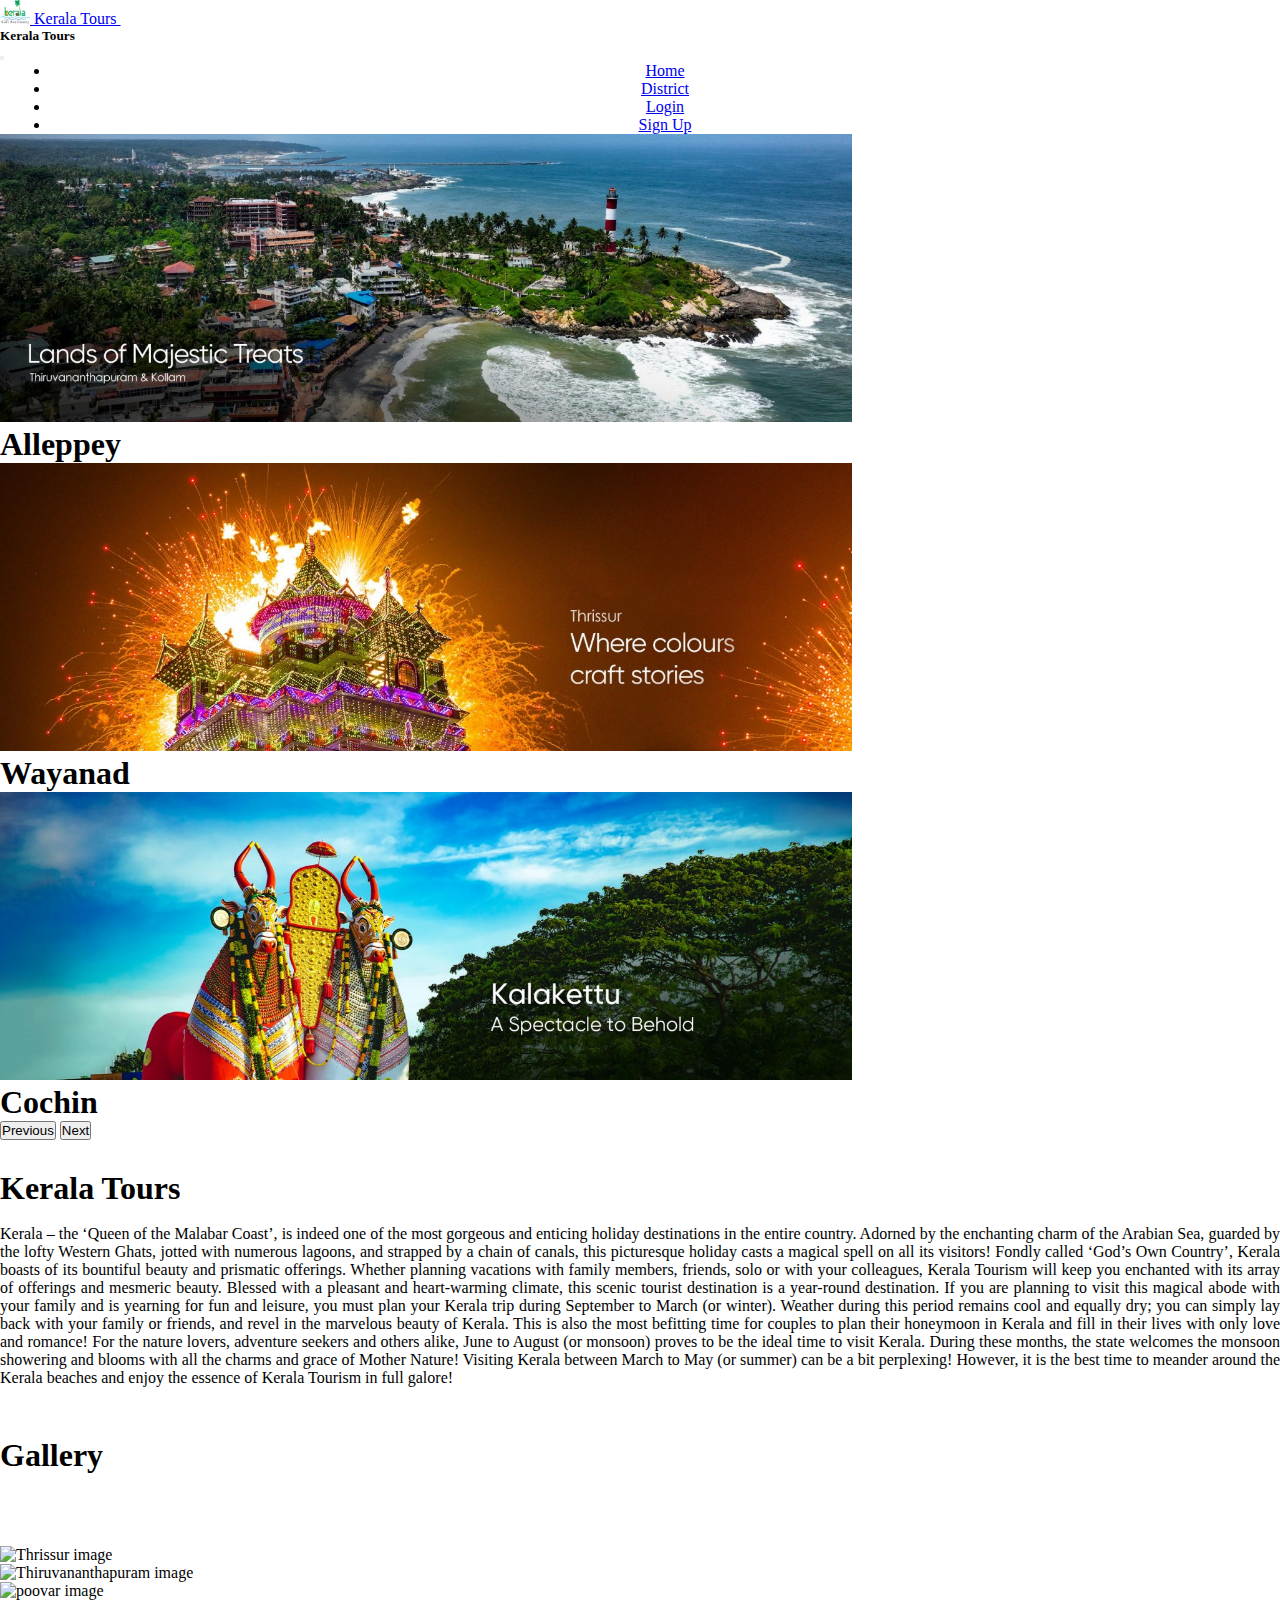
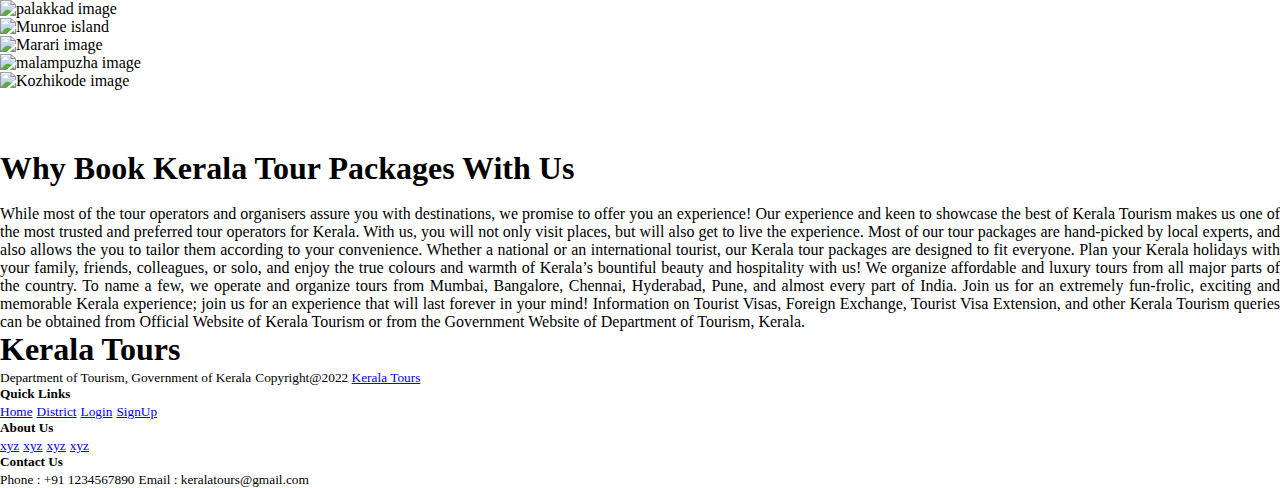
==== index.html @ b27309f3 "." ====
<!DOCTYPE html>
<html lang="en">

<head>
    <meta charset="UTF-8">
    <meta http-equiv="X-UA-Compatible" content="IE=edge">
    <meta name="viewport" content="width=device-width, initial-scale=1.0">
    <title>Kerala Tours</title>
    <link href="https://cdn.jsdelivr.net/npm/bootstrap@5.2.2/dist/css/bootstrap.min.css" rel="stylesheet"
        integrity="sha384-Zenh87qX5JnK2Jl0vWa8Ck2rdkQ2Bzep5IDxbcnCeuOxjzrPF/et3URy9Bv1WTRi" crossorigin="anonymous">
    <link rel="stylesheet" href="css/style.css">
</head>

<body>

    <!-- Header Start -->
    <header>
        <nav class="navbar navbar-expand-md bg-white fixed-top">
            <div class="container-fluid navigationmenu">
                <a class="navbar-brand" href="#">
                    <img src="images/kerala-logo.png" alt="Logo" width="30" height="24"
                        class="d-inline-block align-text-top">
                    Kerala Tours
                </a>
                <button class="navbar-toggler" type="button" data-bs-toggle="offcanvas"
                    data-bs-target="#offcanvasNavbar" aria-controls="offcanvasNavbar">
                    <span class="navbar-toggler-icon"></span>
                </button>
                <div class="offcanvas offcanvas-end" tabindex="-1" id="offcanvasNavbar"
                    aria-labelledby="offcanvasNavbarLabel">
                    <div class="offcanvas-header">
                        <h5 class="offcanvas-title" id="offcanvasNavbarLabel">Kerala Tours</h5>
                        <button type="button" class="btn-close" data-bs-dismiss="offcanvas" aria-label="Close"></button>
                    </div>
                    <div class="offcanvas-body">
                        <ul class="navbar-nav justify-content-end flex-grow-1 pe-3">
                            <li class="nav-item">
                                <a class="nav-link active" aria-current="page" href="index.html">Home</a>
                            </li>
                            <li class="nav-item">
                                <a class="nav-link" aria-current="page" href="assets/district.html">District</a>
                            </li>
                            <li class="nav-item">
                                <a class="nav-link" href="assets/login.html">Login</a>
                            </li>
                            <li class="nav-item">
                                <a class="nav-link" href="assets/signup.html">Sign Up</a>
                            </li>
                        </ul>
                        </li>
                        </ul>
                    </div>
                </div>
            </div>
        </nav>
    </header>
    <!-- Header End -->


    <!-- Carousel Start -->

    <!-- Carousel Start -->
    <div class="row container-fluid carousel-kerala p-0 m-0 mt-5">
        <div class="col-md-12 animation-images-kerala p-0">
            <div id="carouselExampleInterval" class="carousel slide" data-bs-ride="carousel">
                <div class="carousel-inner kerala-structure">
                    <div class="carousel-item active" data-bs-interval="2000">
                        <img src="images/tvm1-1920x650_(1).jpg"
                            class="d-block w-100 kerala-place" alt="Tvm image">
                        <div class="carousel-caption d-block d-md-block">
                            <h1>Alleppey</h1>
                        </div>
                    </div>
                    <div class="carousel-item" data-bs-interval="2000">
                        <img src="images/thrissur1-1920x650_(1).jpg"
                            class="d-block w-100 kerala-place" alt="thrissur image">
                        <div class="carousel-caption d-block d-md-block">
                            <h1>Wayanad</h1>
                        </div>
                    </div>
                    <div class="carousel-item" data-bs-interval="2000">
                        <img src="images/_kalakettu-1920x650.jpg"
                            class="d-block w-100 kerala-place" alt="kalakettu image">
                        <div class="carousel-caption d-block d-md-block">
                            <h1>Cochin</h1>
                        </div>
                    </div>
                    <button class="carousel-control-prev" type="button" data-bs-target="#carouselExampleInterval"
                        data-bs-slide="prev">
                        <span class="carousel-control-prev-icon" aria-hidden="true"></span>
                        <span class="visually-hidden">Previous</span>
                    </button>
                    <button class="carousel-control-next" type="button" data-bs-target="#carouselExampleInterval"
                        data-bs-slide="next">
                        <span class="carousel-control-next-icon" aria-hidden="true"></span>
                        <span class="visually-hidden">Next</span>
                    </button>
                </div>
            </div>
        </div>
    </div>
    <!-- Carousel End -->

    <!-- Carousel End -->

    <!-- Kerala Tours Start -->
    <div class="container-fluid kerala-tours p-0">
        <div class="container tours-kerala">
            <h1 class="text-success text-center">Kerala Tours</h1>
            <br>
            <p class="text-success">Kerala – the ‘Queen of the Malabar Coast’, is indeed one of the most gorgeous
                and
                enticing holiday
                destinations in the entire country. Adorned by the enchanting charm of the Arabian Sea, guarded by
                the
                lofty Western Ghats, jotted with numerous lagoons, and strapped by a chain of canals, this
                picturesque
                holiday casts a magical spell on all its visitors! Fondly called ‘God’s Own Country’, Kerala boasts
                of
                its bountiful beauty and prismatic offerings. Whether planning vacations with family members,
                friends,
                solo or with your colleagues, Kerala Tourism will keep you enchanted with its array of offerings and
                mesmeric beauty. Blessed with a pleasant and heart-warming climate, this scenic tourist destination
                is a
                year-round destination. If you are planning to visit this magical abode with your family and is
                yearning
                for fun and leisure, you must plan your Kerala trip during September to March (or winter). Weather
                during this period remains cool and equally dry; you can simply lay back with your family or
                friends,
                and revel in the marvelous beauty of Kerala. This is also the most befitting time for couples to
                plan
                their honeymoon in Kerala and fill in their lives with only love and romance! For the nature lovers,
                adventure seekers and others alike, June to August (or monsoon) proves to be the ideal time to visit
                Kerala. During these months, the state welcomes the monsoon showering and blooms with all the charms
                and
                grace of Mother Nature! Visiting Kerala between March to May (or summer) can be a bit perplexing!
                However, it is the best time to meander around the Kerala beaches and enjoy the essence of Kerala
                Tourism in full galore!
            </p>
        </div>
    </div>
    <!-- Kerala Tours End -->

    <!-- Gallery Start -->
    <div class="row container-fluid galleryoftouristkerala">
        <h1 class="text-center text-dark">Gallery</h1>
        <br><br><br><br>
        <div class="card container galleryofkerala p-0" style="width: 18rem;">
            <img src="https://www.ekeralatourism.net/wp-content/uploads/2018/03/Thrissur.jpg" class="card-img-top"
                alt="Thrissur image">
        </div>
        <div class="card container galleryofkerala p-0" style="width: 18rem;">
            <img src="https://www.ekeralatourism.net/wp-content/uploads/2018/03/Thiruvananthapuram.jpg"
                class="card-img-top" alt="Thiruvananthapuram image">
        </div>
        <div class="card container galleryofkerala p-0" style="width: 18rem;">
            <img src="https://www.ekeralatourism.net/wp-content/uploads/2018/03/Poovar.jpg" class="card-img-top"
                alt="poovar image">
        </div>
        <div class="card container galleryofkerala p-0" style="width: 18rem;">
            <img src="https://www.ekeralatourism.net/wp-content/uploads/2018/03/Palakkad.jpg" class="card-img-top"
                alt="palakkad image">
        </div>
        <div class="card container galleryofkerala p-0" style="width: 18rem;">
            <img src="https://www.ekeralatourism.net/wp-content/uploads/2018/03/Munroe-Island.jpg" class="card-img-top"
                alt="Munroe island">
        </div>
        <div class="card container galleryofkerala p-0" style="width: 18rem;">
            <img src="https://www.ekeralatourism.net/wp-content/uploads/2018/03/Marari.jpg" class="card-img-top"
                alt="Marari image">
        </div>
        <div class="card container galleryofkerala p-0" style="width: 18rem;">
            <img src="https://www.ekeralatourism.net/wp-content/uploads/2018/03/Malampuzha.jpg" class="card-img-top"
                alt="malampuzha image">
        </div>
        <div class="card container galleryofkerala p-0" style="width: 18rem;">
            <img src="https://www.ekeralatourism.net/wp-content/uploads/2017/12/Kozhikode.jpg" class="card-img-top"
                alt="Kozhikode image">
        </div>
    </div>
    <!-- Gallery End -->

    <!-- Why book kerala tour packages with us start -->

    <div class="container-fluid why-book-packages-with-us p-0">
        <div class="container kerala-package-with-us-why">
            <h1 class="text-center text-success">Why Book Kerala Tour Packages With Us</h1>
            <br>
            <p class="text-success">While most of the tour operators and organisers assure you with destinations, we
                promise to offer you
                an experience! Our experience and keen to showcase the best of Kerala Tourism makes us one of the
                most trusted and preferred tour operators for Kerala. With us, you will not only visit places, but
                will also get to live the experience. Most of our tour packages are hand-picked by local experts,
                and also allows the you to tailor them according to your convenience. Whether a national or an
                international tourist, our Kerala tour packages are designed to fit everyone. Plan your Kerala
                holidays with your family, friends, colleagues, or solo, and enjoy the true colours and warmth of
                Kerala’s bountiful beauty and hospitality with us! We organize affordable and luxury tours from all
                major parts of the country. To name a few, we operate and organize tours from Mumbai, Bangalore,
                Chennai, Hyderabad, Pune, and almost every part of India. Join us for an extremely fun-frolic,
                exciting and memorable Kerala experience; join us for an experience that will last forever in your
                mind! Information on Tourist Visas, Foreign Exchange, Tourist Visa Extension, and other Kerala
                Tourism queries can be obtained from Official Website of Kerala Tourism or from the Government
                Website of Department of Tourism, Kerala.
            </p>
        </div>
    </div>

    <!-- Why book kerala tour packages with us end -->

    <!-- Footer Start -->
    <footer>
        <div class="container-fluid p-5 bg-success text-white footer">
            <div class="row text-center footer-contents">
                <div class="container col-lg-4 col-md-3 footer-items">
                    <h1>Kerala Tours</h1>
                    <small>Department of Tourism, Government of Kerala</small>
                    <small>Copyright@2022 <a href="#" class="text-white">Kerala Tours</a></small>
                </div>

                <div class="container col-lg-2 col-md-3 footer-items">
                    <h5>Quick Links</h5>
                    <small><a href="index.html" class="d-block text-decoration-none text-white">Home</a></small>
                    <small><a href="assets/district.html"
                            class="d-block text-decoration-none text-white">District</a></small>
                    <small><a href="assets/login.html" class="d-block text-decoration-none text-white">Login</a></small>
                    <small><a href="assets/signup.html"
                            class="d-block text-decoration-none text-white">SignUp</a></small>
                </div>

                <div class="container col-lg-2 col-md-3 footer-items">
                    <h5>About Us</h5>
                    <small><a href="#" class="d-block text-decoration-none text-white">xyz</a></small>
                    <small><a href="#" class="d-block text-decoration-none text-white">xyz</a></small>
                    <small><a href="#" class="d-block text-decoration-none text-white">xyz</a></small>
                    <small><a href="#" class="d-block text-decoration-none text-white">xyz</a></small>
                </div>

                <div class="container col-lg-4 col-md-3 footer-items">
                    <h5>Contact Us</h5>
                    <small class="d-block">Phone : +91 1234567890</small>
                    <small class="d-block">Email : keralatours@gmail.com</small>
                </div>

            </div>
        </div>
    </footer>
    <!-- Footer End -->


    <script src="https://cdn.jsdelivr.net/npm/bootstrap@5.2.2/dist/js/bootstrap.bundle.min.js"
        integrity="sha384-OERcA2EqjJCMA+/3y+gxIOqMEjwtxJY7qPCqsdltbNJuaOe923+mo//f6V8Qbsw3"
        crossorigin="anonymous"></script>
</body>

</html>
---- css/style.css ----
* {
    margin: 0;
    padding: 0;
}

/* Header Start */
button.navbar-toggler {
    border: none;
}

.navbar-toggler:focus {
    outline: none;
    box-shadow: none;
}

button.btn-close:focus {
    outline: none;
    box-shadow: none;
}

div.offcanvas-body {
    text-align: center;
}

li.nav-item {
    margin-left: 50px;
}

span.navbar-toggler-icon {
    background-image: url(../images/list.svg);
}

/* Header End */


/* Carousel Start */
img.d-block.w-100.kerala-place {
    height: 18em;
}

/* Carousel End */


/* District Start */
div.districtofkerala.row.container-fluid {
    margin: 80px 0px 0px 0px;
    text-decoration: none;
}

div.card.container.districts {
    margin-top: 20px;
    text-align: center;
}

/* District End */
/* User login start */

div.row.userlogin.container-fluid.m-0.p-0 {
    background-image: url(https://weblizar.com/wp-content/uploads/2018/08/background.jpg);
    background-size: cover;
}

form.col-md-4.userformtologin {
    margin-top: 7em;
    margin-bottom: 4em;
    background-color: white;
    padding: 65px 65px 65px 65px;
}

/* User login end */

/* Kerala Tours Start */

div.container-fluid.kerala-tours.p-0 {
    margin-top: 30px;
}

div.container.tours-kerala {
    text-align: justify;
}

/* Kerala Tours End */

/* Gallery Start */

div.row.container-fluid.galleryoftouristkerala {
    margin: 50px 0px 0px 0px;
}

img.card-img-top:hover {
    transform: scale(0.9);
    cursor: pointer;
    transition: all 0.3s ease-in-out;
}

/* Gallery End */

/* Why book  packages with us start*/

div.container-fluid.why-book-packages-with-us.p-0 {
    margin-top: 60px;
    text-align: justify;
}

/* Why book packages with us end */

/* Sign up Start */

div.row.usersignup.container-fluid.p-0 {
    margin: 56px 0px 0px 0px;
    background-image: url(https://weblizar.com/wp-content/uploads/2018/08/background.jpg);
    background-size: cover;
}

form.user-form-to-signup.col-md-4 {
    margin-top: 2.5em;
    margin-bottom: 2em;
    background-color: white;
    padding: 40px 40px 40px 40px;
}

/* Sign up End */

/* Thiruvananthapuram Start */

div.row.container-fluid.thiruvananthapuram-districts {
    padding-top: 90px;
    text-align: justify;
}

/* Thiruvananthapuram End */

/* Kollam Start */

div.row.container-fluid.kollam-districts {
    padding-top: 90px;
    text-align: justify;
}

/* Kollam End */

/* Pathanmthitta Start */
div.row.container-fluid.pathanmthitta-districts {
    padding-top: 90px;
    text-align: justify;
}

/* Pathanmthitta End */

/* Alappuzha Start */
div.row.container-fluid.alappuzha-districts {
    padding-top: 90px;
    text-align: justify;
}

/* Alappuzha End */

/* kottayam Start */

div.row.container-fluid.kottayam-districts {
    padding-top: 90px;
    text-align: justify;
}

/* Kottayam End */
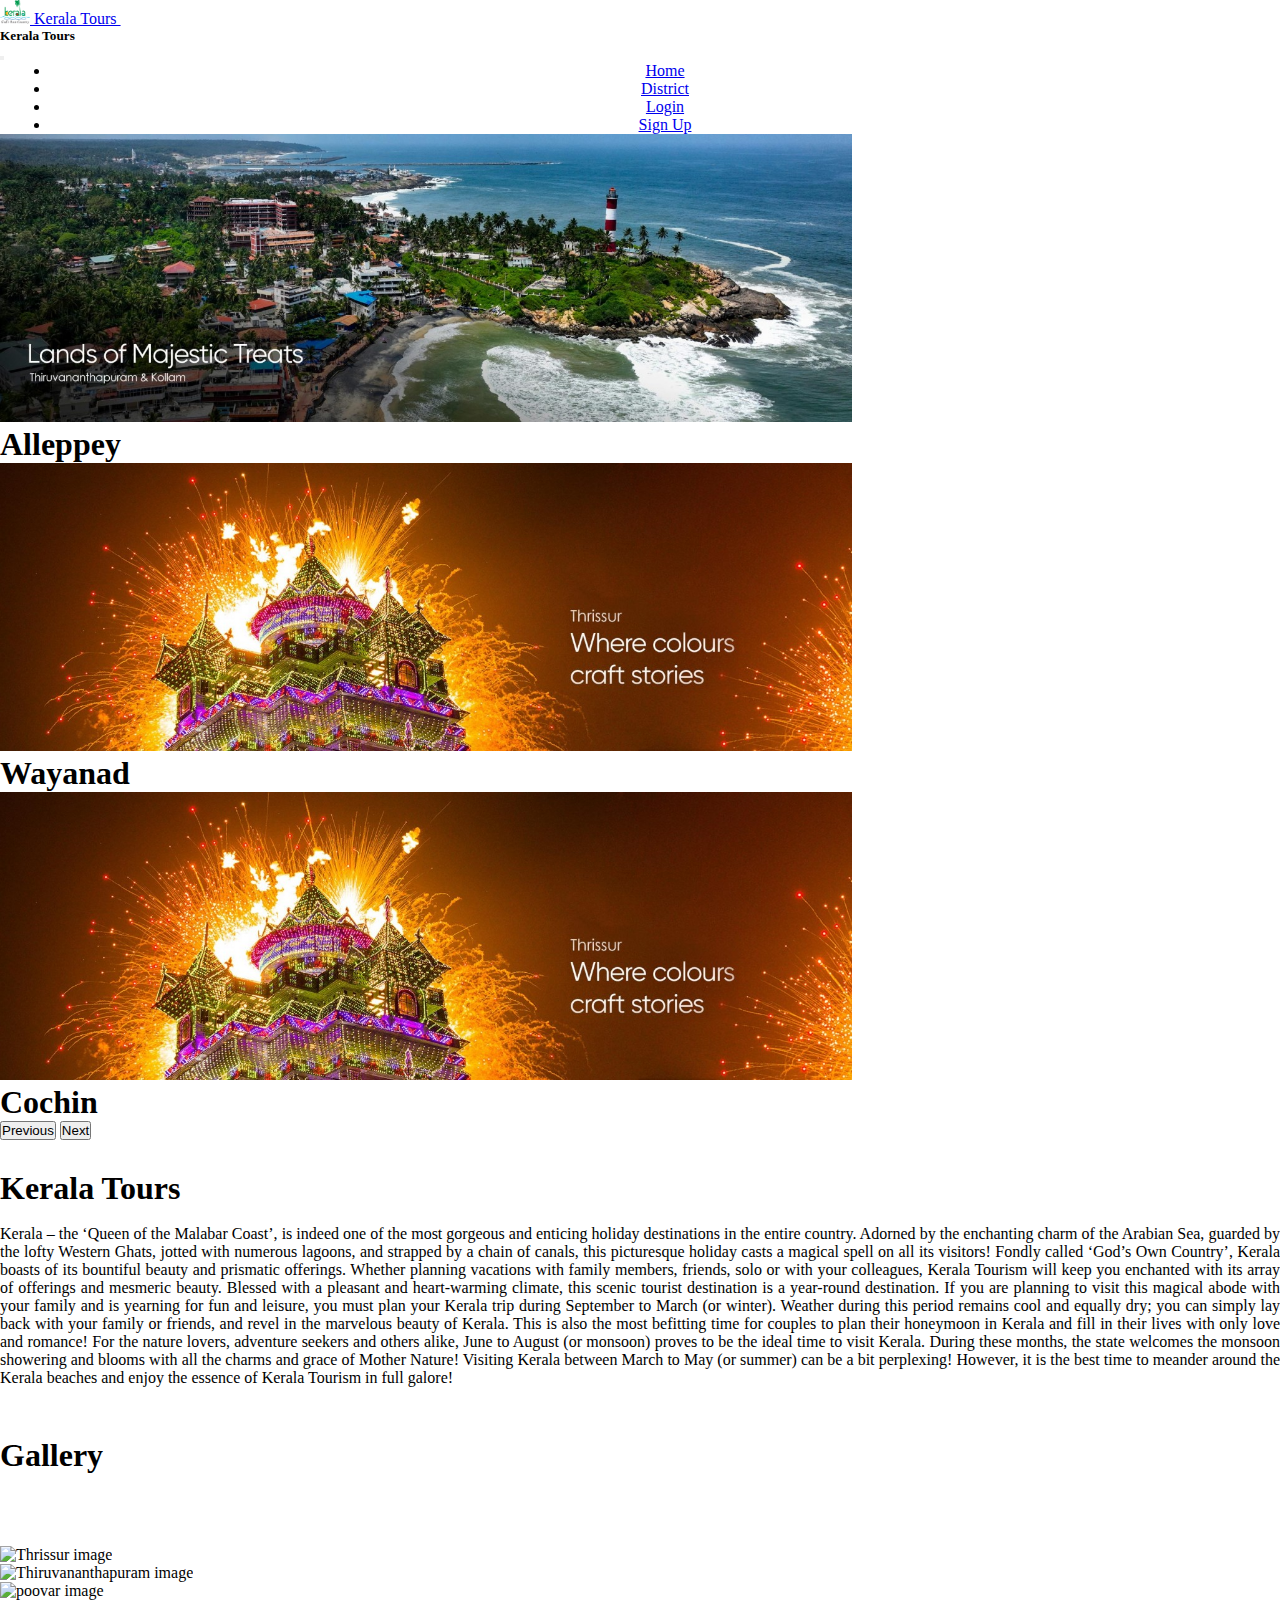
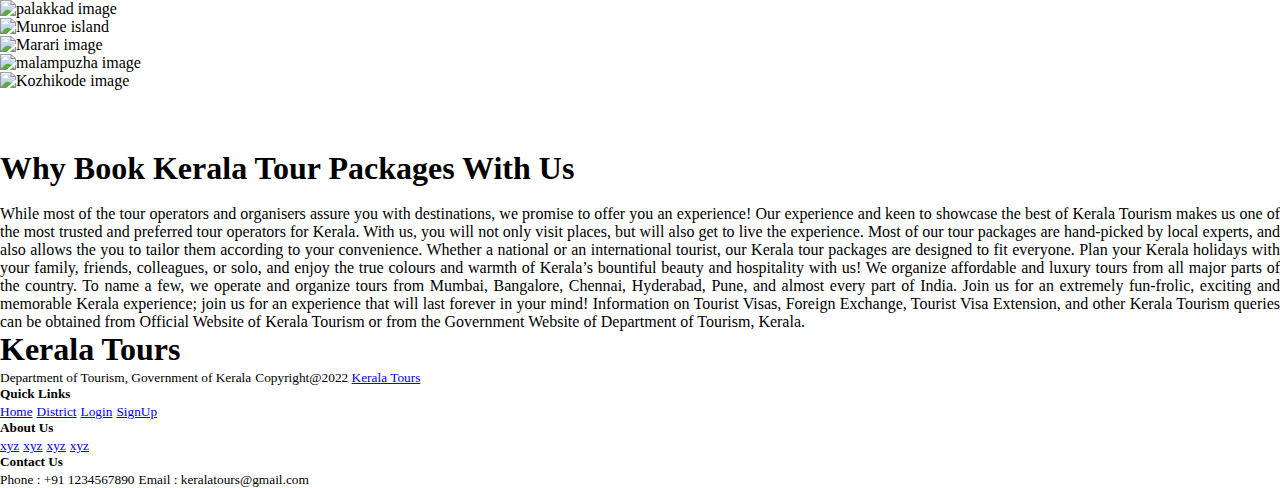
==== commit fc813e8b: ".." ====
--- a/index.html
+++ b/index.html
@@ -79,7 +79,7 @@
                         </div>
                     </div>
                     <div class="carousel-item" data-bs-interval="2000">
-                        <img src="images/_kalakettu-1920x650.jpg"
+                        <img src="images/thrissur1-1920x650_(1).jpg"
                             class="d-block w-100 kerala-place" alt="kalakettu image">
                         <div class="carousel-caption d-block d-md-block">
                             <h1>Cochin</h1>
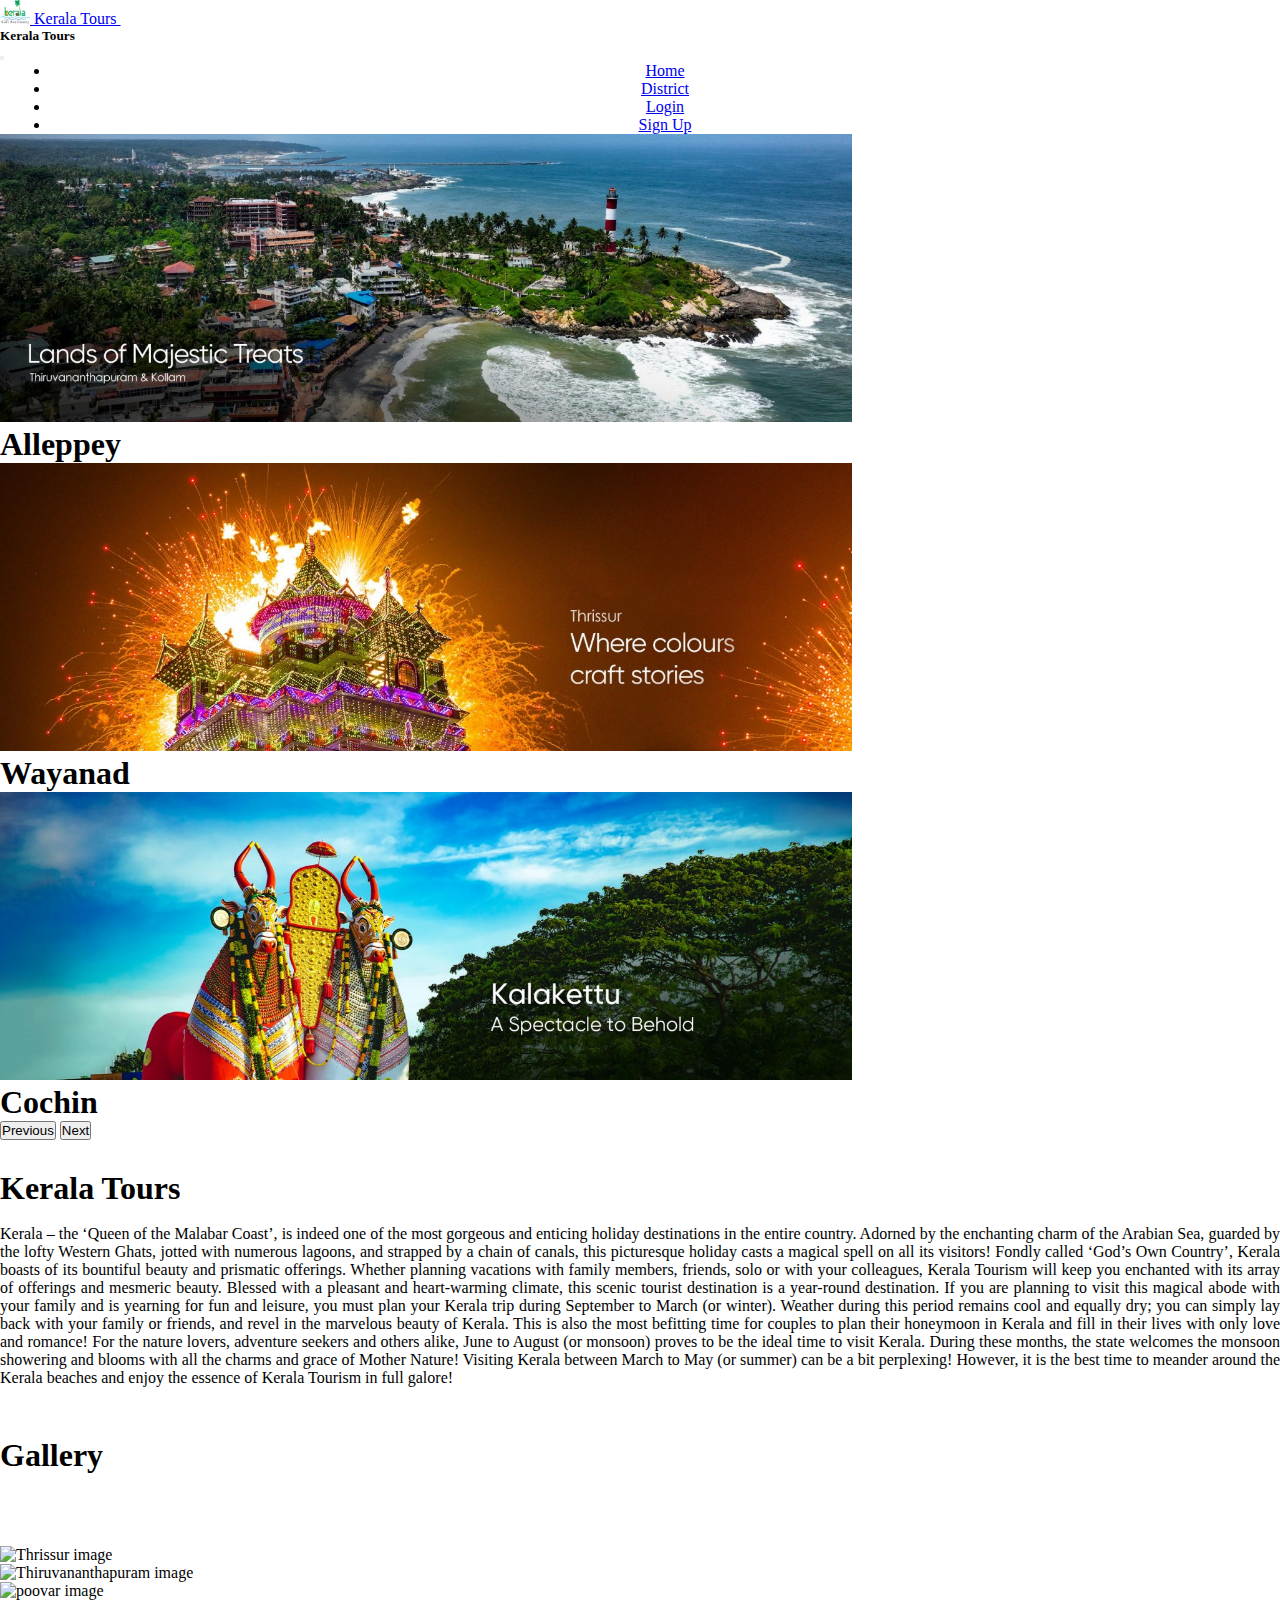
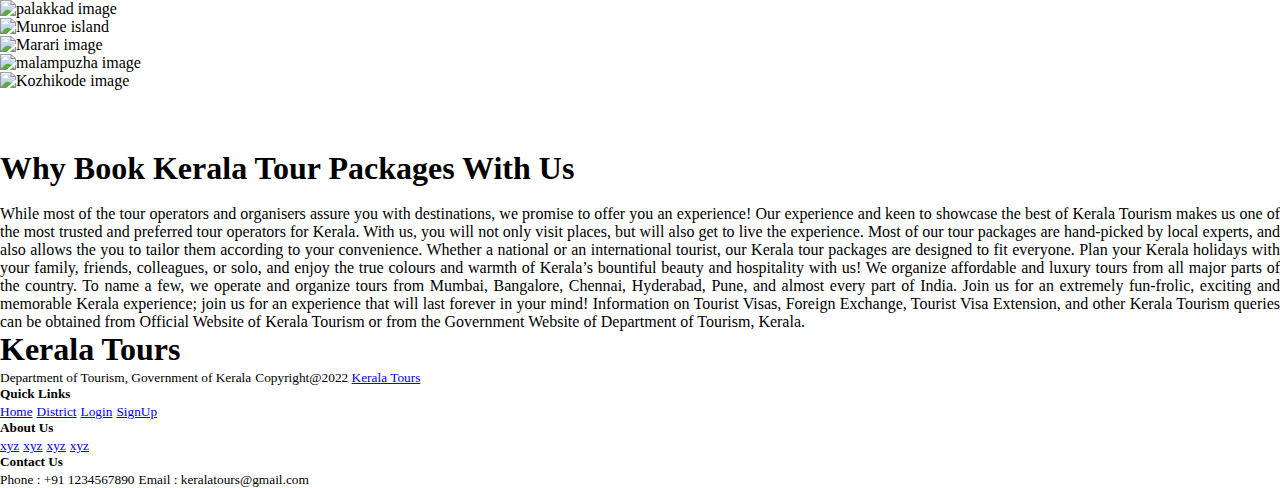
==== commit edba2704: "." ====
--- a/index.html
+++ b/index.html
@@ -79,7 +79,7 @@
                         </div>
                     </div>
                     <div class="carousel-item" data-bs-interval="2000">
-                        <img src="images/thrissur1-1920x650_(1).jpg"
+                        <img src="images/kal.jpg"
                             class="d-block w-100 kerala-place" alt="kalakettu image">
                         <div class="carousel-caption d-block d-md-block">
                             <h1>Cochin</h1>
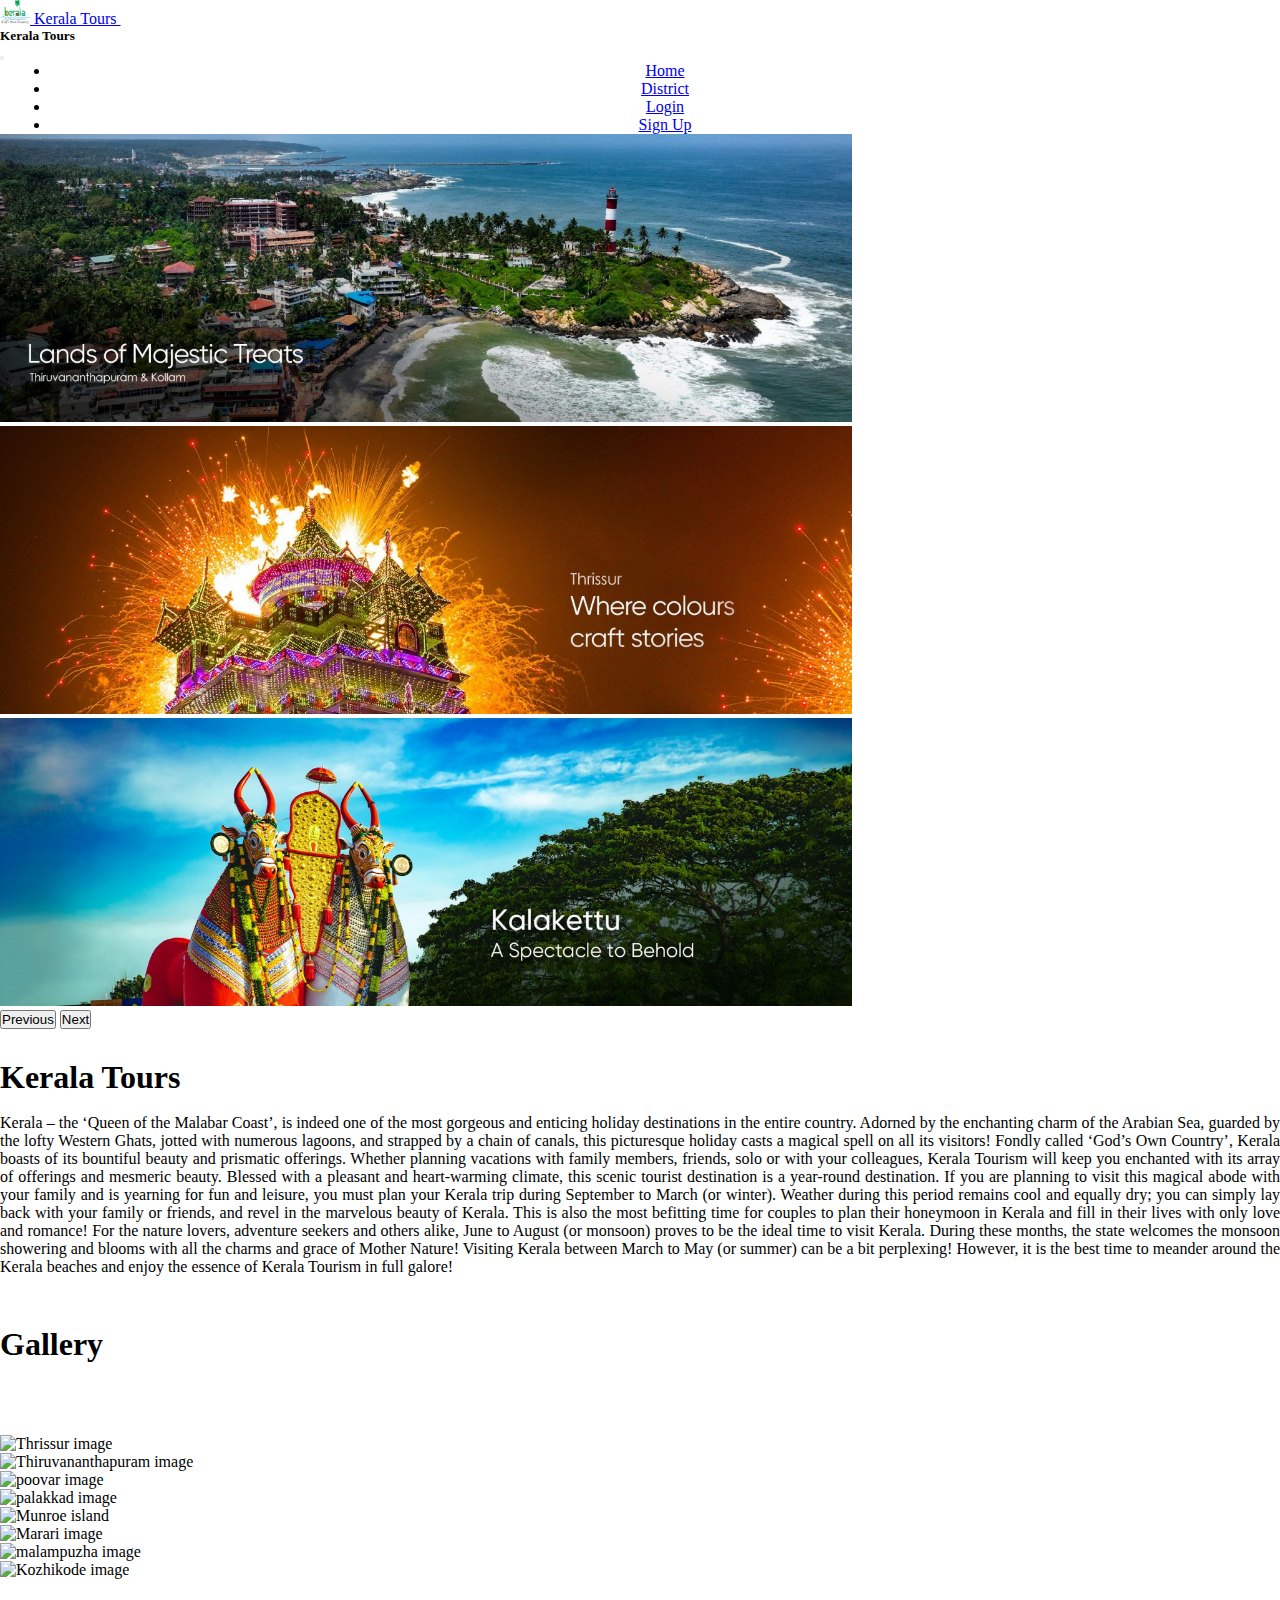
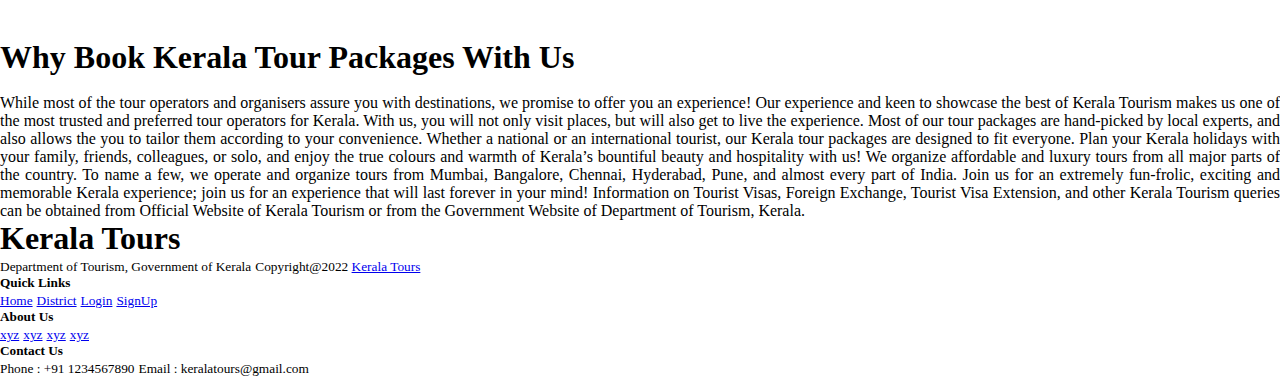
==== commit 43e185a8: ".." ====
--- a/index.html
+++ b/index.html
@@ -67,23 +67,14 @@
                     <div class="carousel-item active" data-bs-interval="2000">
                         <img src="images/tvm1-1920x650_(1).jpg"
                             class="d-block w-100 kerala-place" alt="Tvm image">
-                        <div class="carousel-caption d-block d-md-block">
-                            <h1>Alleppey</h1>
-                        </div>
                     </div>
                     <div class="carousel-item" data-bs-interval="2000">
                         <img src="images/thrissur1-1920x650_(1).jpg"
                             class="d-block w-100 kerala-place" alt="thrissur image">
-                        <div class="carousel-caption d-block d-md-block">
-                            <h1>Wayanad</h1>
-                        </div>
                     </div>
                     <div class="carousel-item" data-bs-interval="2000">
                         <img src="images/kal.jpg"
                             class="d-block w-100 kerala-place" alt="kalakettu image">
-                        <div class="carousel-caption d-block d-md-block">
-                            <h1>Cochin</h1>
-                        </div>
                     </div>
                     <button class="carousel-control-prev" type="button" data-bs-target="#carouselExampleInterval"
                         data-bs-slide="prev">
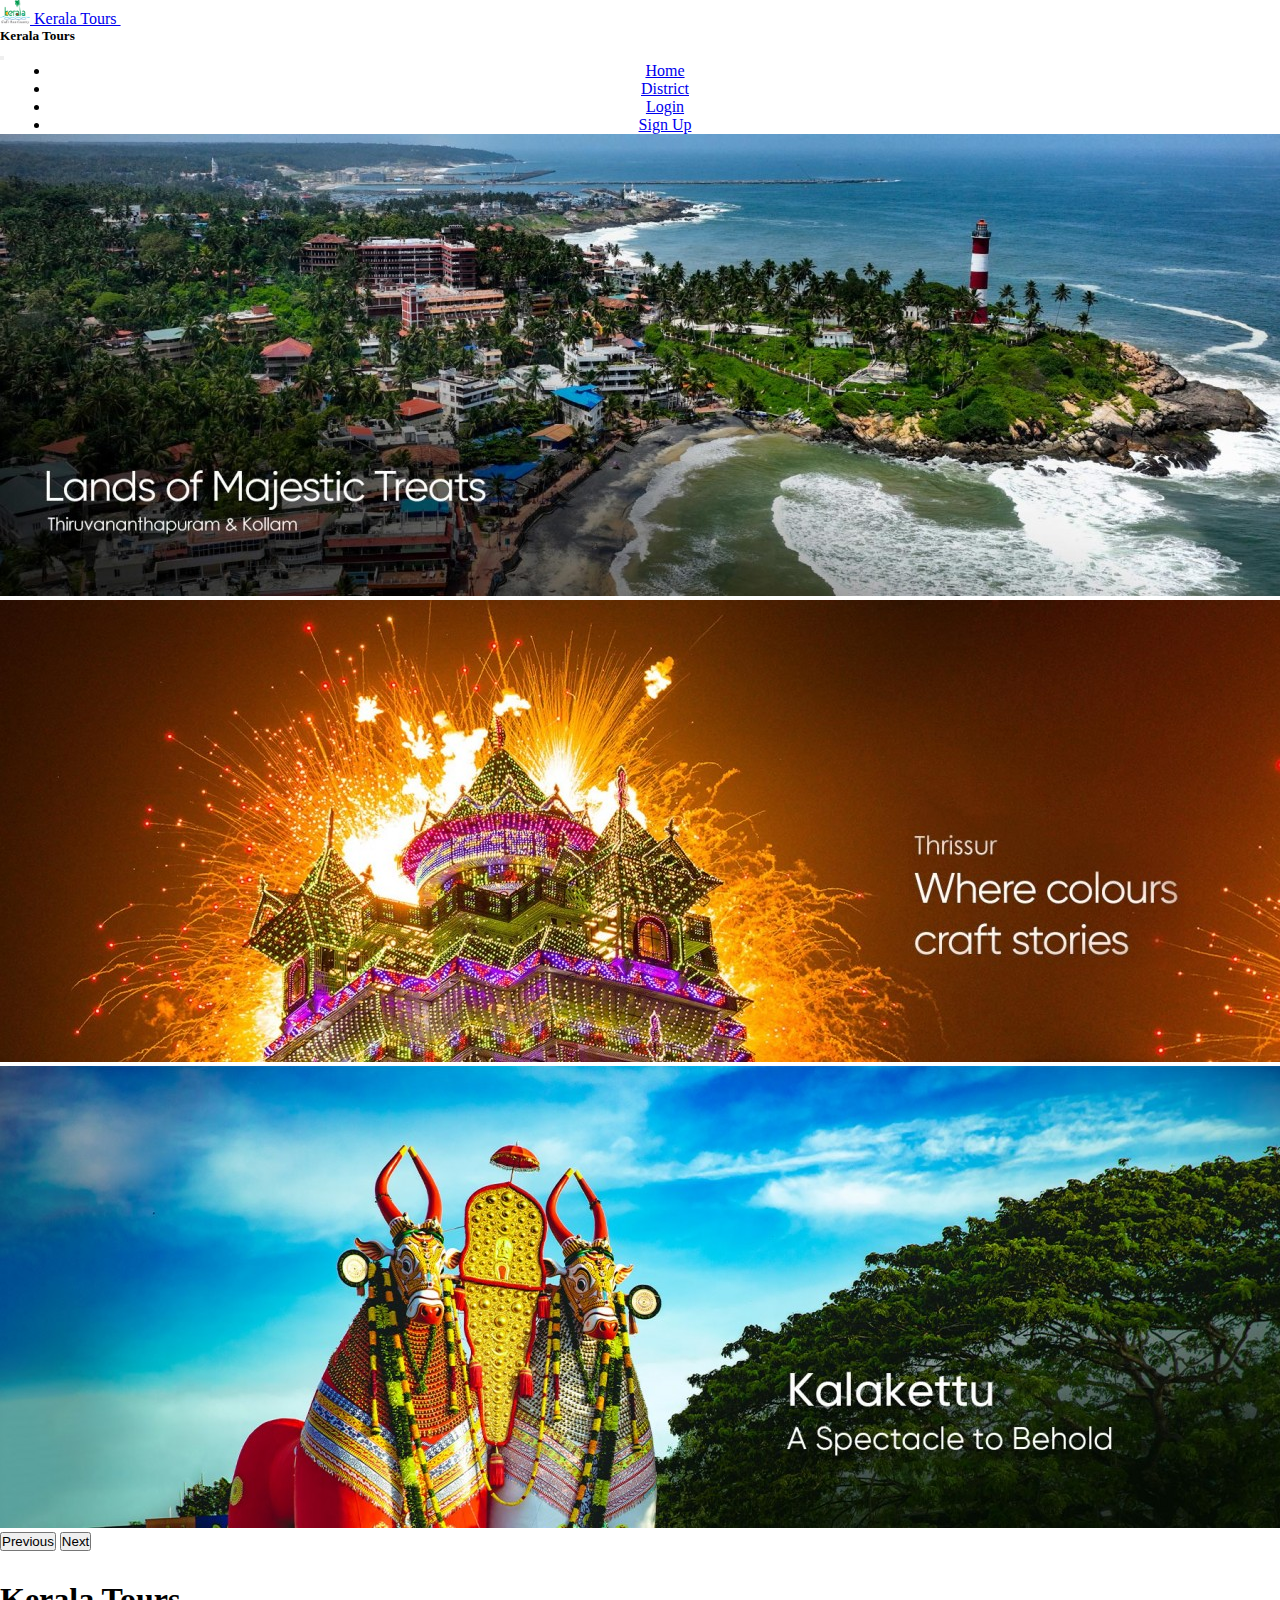
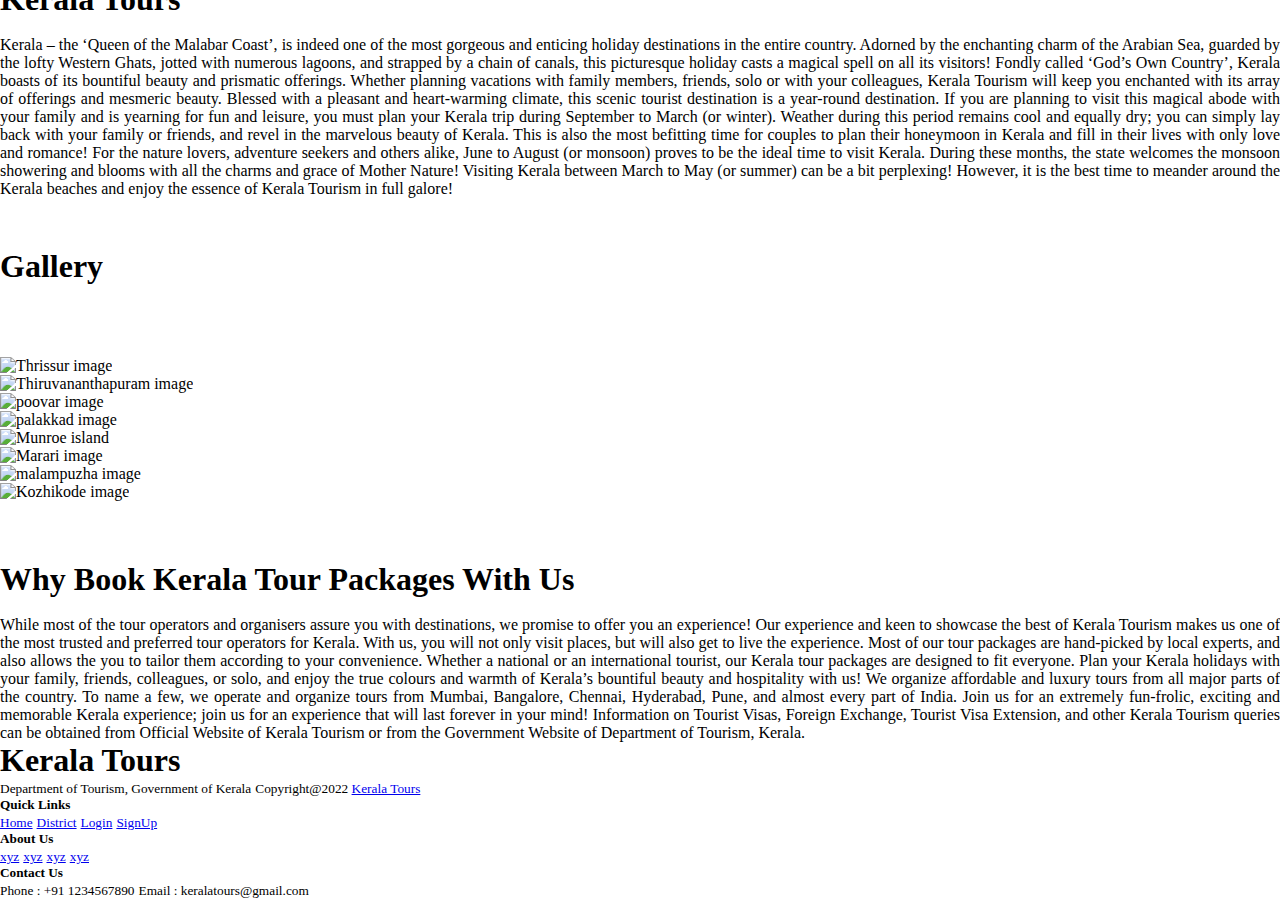
==== commit f154171a: ".." ====
--- a/index.html
+++ b/index.html
@@ -58,21 +58,19 @@
 
 
     <!-- Carousel Start -->
-
-    <!-- Carousel Start -->
     <div class="row container-fluid carousel-kerala p-0 m-0 mt-5">
         <div class="col-md-12 animation-images-kerala p-0">
             <div id="carouselExampleInterval" class="carousel slide" data-bs-ride="carousel">
                 <div class="carousel-inner kerala-structure">
-                    <div class="carousel-item active" data-bs-interval="2000">
+                    <div class="carousel-item active" data-bs-interval="3000">
                         <img src="images/tvm1-1920x650_(1).jpg"
                             class="d-block w-100 kerala-place" alt="Tvm image">
                     </div>
-                    <div class="carousel-item" data-bs-interval="2000">
+                    <div class="carousel-item" data-bs-interval="3000">
                         <img src="images/thrissur1-1920x650_(1).jpg"
                             class="d-block w-100 kerala-place" alt="thrissur image">
                     </div>
-                    <div class="carousel-item" data-bs-interval="2000">
+                    <div class="carousel-item" data-bs-interval="3000">
                         <img src="images/kal.jpg"
                             class="d-block w-100 kerala-place" alt="kalakettu image">
                     </div>
@@ -92,7 +90,6 @@
     </div>
     <!-- Carousel End -->
 
-    <!-- Carousel End -->
 
     <!-- Kerala Tours Start -->
     <div class="container-fluid kerala-tours p-0">
--- a/css/style.css
+++ b/css/style.css
@@ -31,14 +31,6 @@
 }
 
 /* Header End */
-
-
-/* Carousel Start */
-img.d-block.w-100.kerala-place {
-    height: 18em;
-}
-
-/* Carousel End */
 
 
 /* District Start */
